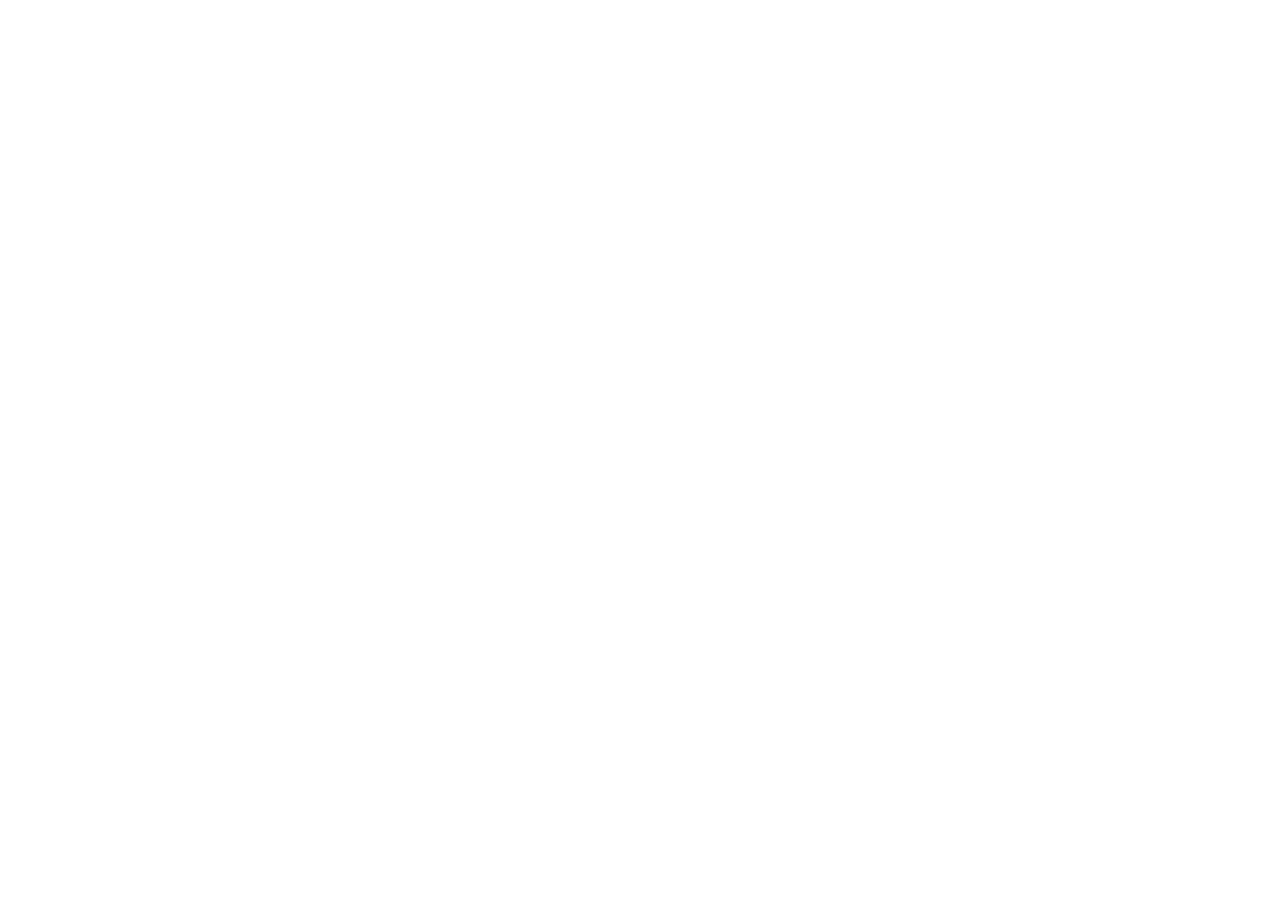
==== index.html @ 2e990dd7 "Created pages, added some pics, fundamental of master template" ====
<!DOCTYPE html PUBLIC "-//W3C//DTD XHTML 1.0 Transitional//EN" "http://www.w3.org/TR/xhtml1/DTD/xhtml1-transitional.dtd">
<html xmlns="http://www.w3.org/1999/xhtml">
<head>
<meta http-equiv="Content-Type" content="text/html; charset=utf-8" />
<title>Untitled Document</title>
</head>

<body>
</body>
</html>
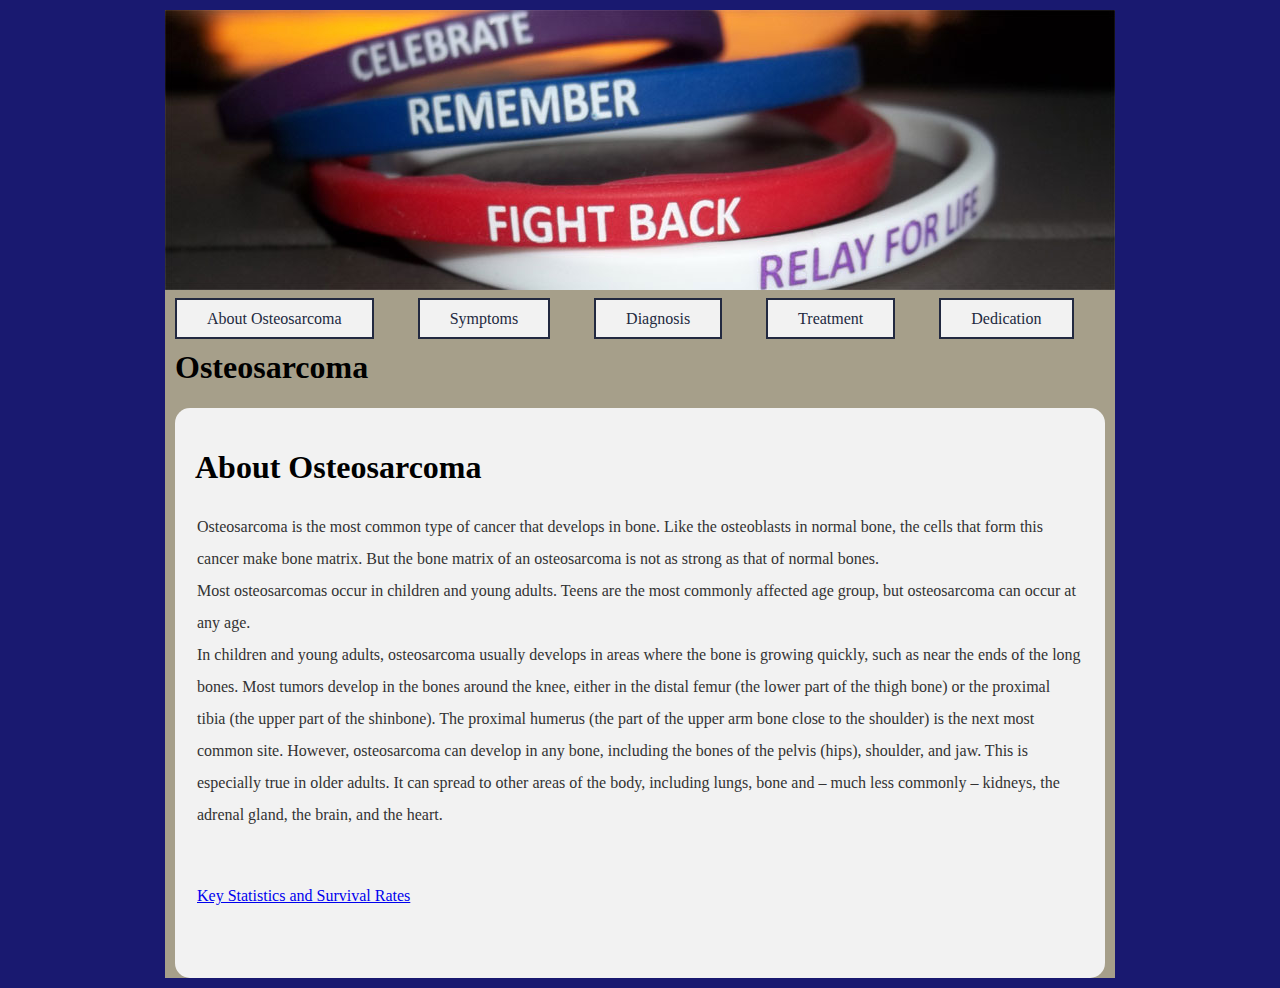
==== commit 60a06340: "Content, linked secondary pages" ====
--- a/index.html
+++ b/index.html
@@ -1,10 +1,37 @@
 <!DOCTYPE html PUBLIC "-//W3C//DTD XHTML 1.0 Transitional//EN" "http://www.w3.org/TR/xhtml1/DTD/xhtml1-transitional.dtd">
-<html xmlns="http://www.w3.org/1999/xhtml">
+<html xmlns="http://www.w3.org/1999/xhtml"><!-- InstanceBegin template="/Templates/Main Template.dwt" codeOutsideHTMLIsLocked="false" -->
 <head>
 <meta http-equiv="Content-Type" content="text/html; charset=utf-8" />
-<title>Untitled Document</title>
+<!-- InstanceBeginEditable name="doctitle" -->
+<title>Osteosarcoma</title>
+<!-- InstanceEndEditable -->
+<!-- InstanceBeginEditable name="head" -->
+<!-- InstanceEndEditable -->
+<link href="styles.css" rel="stylesheet" type="text/css" />
 </head>
 
 <body>
+	<div class="wrapper">
+		<img src="images/banner.jpg" width="950" height="280" alt="osteosarcoma" />
+		<ul class="navigation">
+			<li><a href="index.html">About Osteosarcoma</a></li>
+			<li><a href="symptoms.html">Symptoms</a></li>
+			<li><a href="diagnosis.html">Diagnosis</a></li>
+			<li><a href="treatment.html">Treatment</a></li>
+			<li><a href="dedication.html">Dedication</a></li>
+		</ul>
+		<div class="content">
+			<h1>Osteosarcoma</h1>
+			<div class="main">
+				<!-- InstanceBeginEditable name="Content" -->
+				<h1>About Osteosarcoma</h1>
+				<p>Osteosarcoma is the  most common type of cancer that develops in bone. Like the osteoblasts in  normal bone, the cells that form this cancer make bone matrix. But the bone  matrix of an osteosarcoma is not as strong as that of normal bones. <br />
+					Most osteosarcomas occur in children and young adults. Teens are  the most commonly affected age group, but osteosarcoma can occur at any age. <br />
+				In children and young adults, osteosarcoma usually develops in  areas where the bone is growing quickly, such as near the ends of the long  bones. Most tumors develop in the bones around the knee, either in the distal  femur (the lower part of the thigh bone) or the proximal tibia (the upper part  of the shinbone). The proximal humerus (the part of the upper arm bone close to  the shoulder) is the next most common site. However, osteosarcoma can develop  in any bone, including the bones of the pelvis (hips), shoulder, and jaw. This  is especially true in older adults. It can spread to other areas of the body,  including lungs, bone and – much less commonly – kidneys, the adrenal gland,  the brain, and the heart.</p>
+				<p><a href="key-stats.html">Key Statistics and Survival Rates</a></p>
+				<!-- InstanceEndEditable -->
+			</div>
+		</div>
+	</div>
 </body>
-</html>
+<!-- InstanceEnd --></html>
--- a/styles.css
+++ b/styles.css
@@ -0,0 +1,161 @@
+body {
+	margin: 0px;
+	padding: 0px;
+	background-color:#191970;
+}
+.wrapper {
+	background-color: #A69F8A;
+	width: 950px;
+	margin-top: 10px;
+	margin-right: auto;
+	margin-bottom: 10px;
+	margin-left: auto;
+	border-top-width: 10px;
+	border-right-width: 2px;body {
+	margin: 0px;
+	padding: 0px;
+}
+.wrapper {
+	background-color: #9370DB;
+	width: 950px;
+	margin-top: 10px;
+	margin-right: auto;
+	margin-bottom: 10px;
+	margin-left: auto;
+	border-top-width: 10px;
+	border-right-width: 2px;
+	border-bottom-width: 10px;
+	border-left-width: 2px;
+	border-top-style: solid;
+	border-right-style: solid;
+	border-bottom-style: solid;
+	border-left-style: solid;
+	border-top-color: #F2F2F2;
+	border-right-color: #F2F2F2;
+	border-bottom-color: #F2F2F2;
+	border-left-color: #F2F2F2;
+}
+.navigation {
+	padding: 0px;
+	margin-top: 20px;
+	margin-right: 0px;
+	margin-bottom: 20px;
+	margin-left: 30px;
+}
+.navigation li {
+	display: inline;
+}
+.navigation li a {
+	background-color: #9370DB;
+	padding-top: 10px;
+	padding-right: 30px;
+	padding-bottom: 10px;
+	padding-left: 30px;
+	border: 2px solid #222940;
+	color: #222940;
+	text-decoration: none;
+	margin-right: 40px;
+}.navigation li a:hover {
+	border-top-color: #f2f2f2;
+	border-right-color: #f2f2f2;
+	border-bottom-color: #f2f2f2;
+	border-left-color: #f2f2f2;
+	color: #f2f2f2;
+	background-color: #222940;
+}
+.content {
+	padding: 0px;
+	margin-top: 0px;
+	margin-right: 10px;
+	margin-bottom: 10px;
+	margin-left: 10px;
+}
+.main {
+	background-color: #f2f2f2;
+	padding: 20px;
+	border-radius: 15px;
+	
+}
+.home-img img {
+	border: 1px solid #000;
+	margin-right: 5px;
+	margin-bottom: 5px;
+}
+
+p {
+	font-family: "Palatino Linotype", "Book Antiqua", Palatino, serif;
+	font-size: 16px;
+	line-height: 2em;
+	padding: 0px;
+	margin-top: 0px;
+	margin-right: 0px;
+	margin-bottom: 2.25em;
+	margin-left: 0px;
+	color: #333;
+	border-bottom-width: 10px;
+	border-left-width: 2px;
+	border-top-style: solid;
+	border-right-style: solid;
+	border-bottom-style: solid;
+	border-left-style: solid;
+	border-top-color: #F2F2F2;
+	border-right-color: #F2F2F2;
+	border-bottom-color: #F2F2F2;
+	border-left-color: #F2F2F2;
+}
+.navigation {
+	padding: 0px;
+	margin-top: 20px;
+	margin-right: 0px;
+	margin-bottom: 20px;
+	margin-left: 10px;
+}
+.navigation li {
+	display: inline;
+}
+.navigation li a {
+	background-color: #F2F2F2;
+	padding-top: 10px;
+	padding-right: 30px;
+	padding-bottom: 10px;
+	padding-left: 30px;
+	border: 2px solid #222940;
+	color: #222940;
+	text-decoration: none;
+	margin-right: 40px;
+}.navigation li a:hover {
+	border-top-color: #f2f2f2;
+	border-right-color: #f2f2f2;
+	border-bottom-color: #f2f2f2;
+	border-left-color: #f2f2f2;
+	color: #f2f2f2;
+	background-color: #222940;
+}
+.content {
+	padding: 0px;
+	margin-top: 0px;
+	margin-right: 10px;
+	margin-bottom: 10px;
+	margin-left: 10px;
+}
+.main {
+	background-color: #f2f2f2;
+	padding: 20px;
+	border-radius: 15px;
+	
+}
+.home-img img {
+	border: 1px solid #000;
+	margin-right: 5px;
+	margin-bottom: 5px;
+}
+p {
+	font-family: "Palatino Linotype", "Book Antiqua", Palatino, serif;
+	font-size: 16px;
+	line-height: 2em;
+	padding: 0px;
+	margin-top: 0px;
+	margin-right: 0px;
+	margin-bottom: 2.25em;
+	margin-left: 0px;
+	color: #333;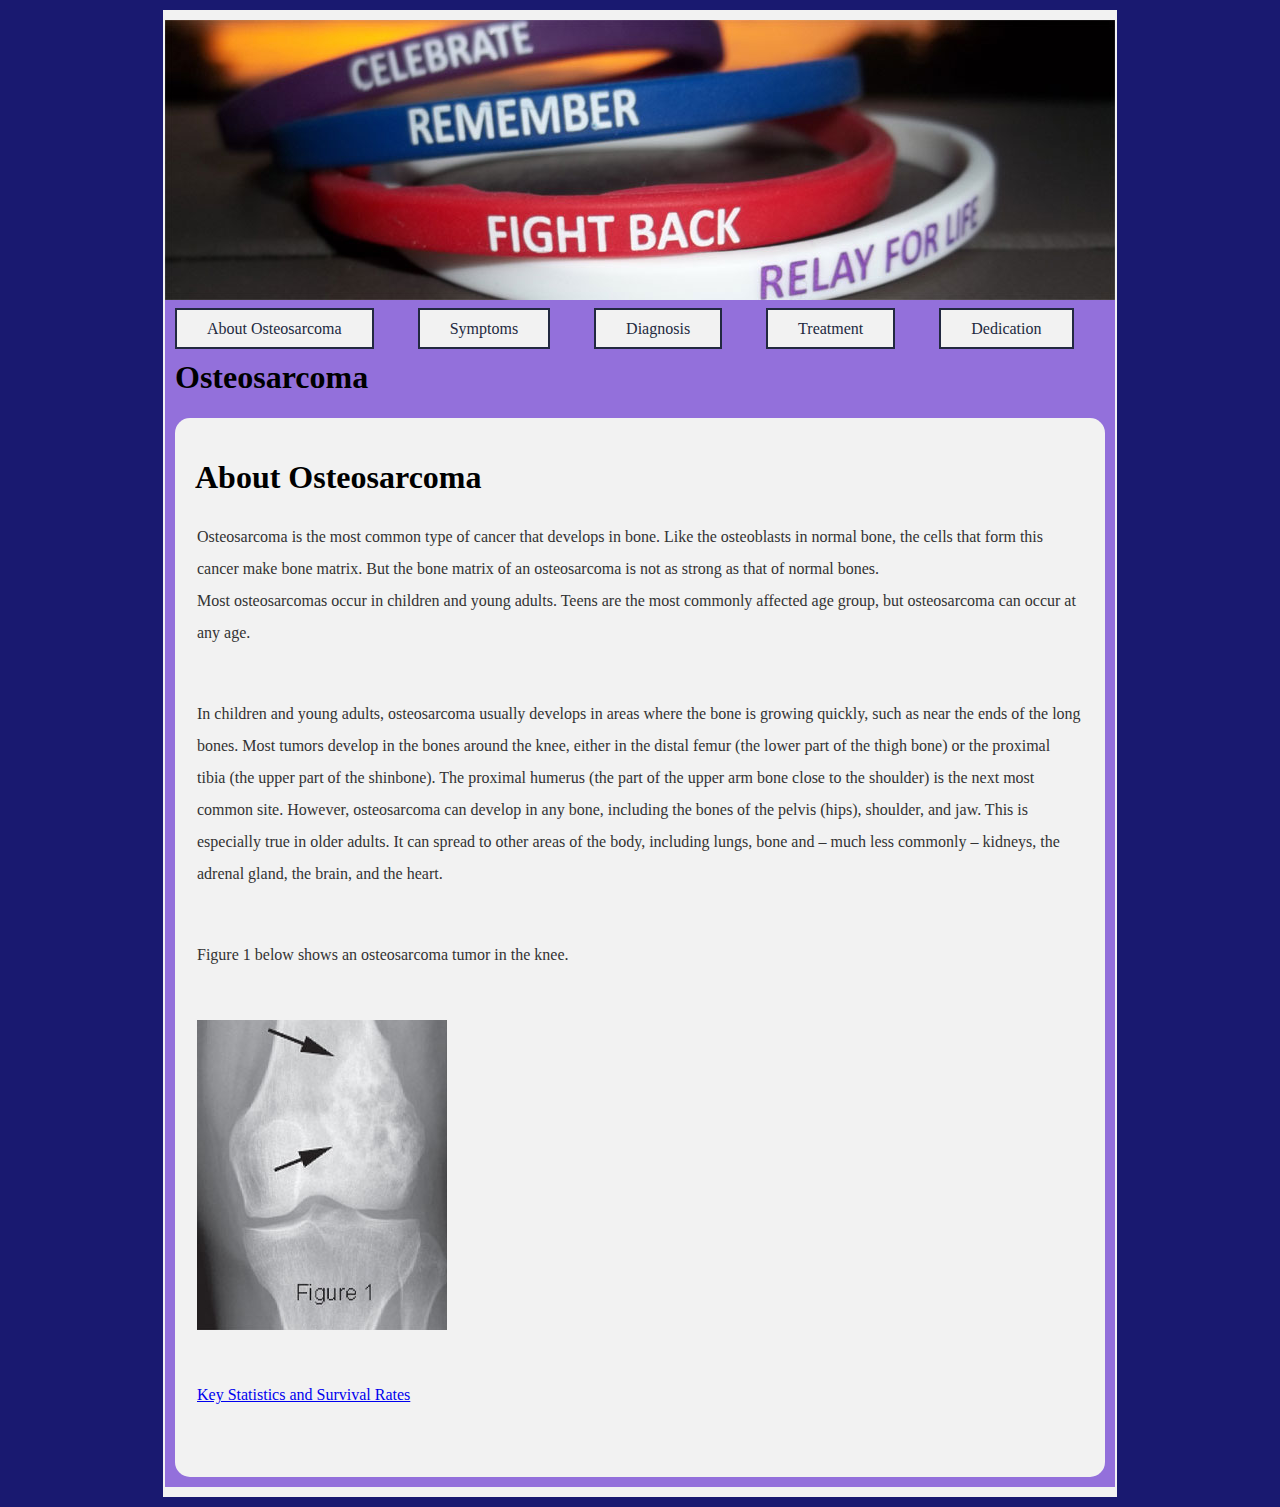
==== commit db23485e: "a few pictures, font, dedication page complete" ====
--- a/index.html
+++ b/index.html
@@ -27,7 +27,10 @@
 				<h1>About Osteosarcoma</h1>
 				<p>Osteosarcoma is the  most common type of cancer that develops in bone. Like the osteoblasts in  normal bone, the cells that form this cancer make bone matrix. But the bone  matrix of an osteosarcoma is not as strong as that of normal bones. <br />
 					Most osteosarcomas occur in children and young adults. Teens are  the most commonly affected age group, but osteosarcoma can occur at any age. <br />
-				In children and young adults, osteosarcoma usually develops in  areas where the bone is growing quickly, such as near the ends of the long  bones. Most tumors develop in the bones around the knee, either in the distal  femur (the lower part of the thigh bone) or the proximal tibia (the upper part  of the shinbone). The proximal humerus (the part of the upper arm bone close to  the shoulder) is the next most common site. However, osteosarcoma can develop  in any bone, including the bones of the pelvis (hips), shoulder, and jaw. This  is especially true in older adults. It can spread to other areas of the body,  including lungs, bone and – much less commonly – kidneys, the adrenal gland,  the brain, and the heart.</p>
+				</p>
+				<p>In children and young adults, osteosarcoma usually develops in  areas where the bone is growing quickly, such as near the ends of the long  bones. Most tumors develop in the bones around the knee, either in the distal  femur (the lower part of the thigh bone) or the proximal tibia (the upper part  of the shinbone). The proximal humerus (the part of the upper arm bone close to  the shoulder) is the next most common site. However, osteosarcoma can develop  in any bone, including the bones of the pelvis (hips), shoulder, and jaw. This  is especially true in older adults. It can spread to other areas of the body,  including lungs, bone and – much less commonly – kidneys, the adrenal gland,  the brain, and the heart.</p>
+				<p>Figure 1 below shows an osteosarcoma tumor in the knee. </p>
+				<p><img src="images/knee-tumor.jpg" width="250" height="310" /></p>
 				<p><a href="key-stats.html">Key Statistics and Survival Rates</a></p>
 				<!-- InstanceEndEditable -->
 			</div>
--- a/styles.css
+++ b/styles.css
@@ -11,9 +11,7 @@
 	margin-bottom: 10px;
 	margin-left: auto;
 	border-top-width: 10px;
-	border-right-width: 2px;body {
-	margin: 0px;
-	padding: 0px;
+	border-right-width: 2px;
 }
 .wrapper {
 	background-color: #9370DB;
@@ -55,7 +53,8 @@
 	color: #222940;
 	text-decoration: none;
 	margin-right: 40px;
-}.navigation li a:hover {
+}
+.navigation li a:hover {
 	border-top-color: #f2f2f2;
 	border-right-color: #f2f2f2;
 	border-bottom-color: #f2f2f2;
@@ -74,16 +73,14 @@
 	background-color: #f2f2f2;
 	padding: 20px;
 	border-radius: 15px;
-	
 }
 .home-img img {
 	border: 1px solid #000;
 	margin-right: 5px;
 	margin-bottom: 5px;
 }
-
 p {
-	font-family: "Palatino Linotype", "Book Antiqua", Palatino, serif;
+	font-family: "Cochin", "Georgia", "Garamond", "Times New Roman", Times, serif;
 	font-size: 16px;
 	line-height: 2em;
 	padding: 0px;
@@ -123,7 +120,8 @@
 	color: #222940;
 	text-decoration: none;
 	margin-right: 40px;
-}.navigation li a:hover {
+}
+.navigation li a:hover {
 	border-top-color: #f2f2f2;
 	border-right-color: #f2f2f2;
 	border-bottom-color: #f2f2f2;
@@ -142,7 +140,6 @@
 	background-color: #f2f2f2;
 	padding: 20px;
 	border-radius: 15px;
-	
 }
 .home-img img {
 	border: 1px solid #000;
@@ -150,7 +147,7 @@
 	margin-bottom: 5px;
 }
 p {
-	font-family: "Palatino Linotype", "Book Antiqua", Palatino, serif;
+	font-family: "Cochin", "Georgia", "Garamond", "Times New Roman", Times, serif;
 	font-size: 16px;
 	line-height: 2em;
 	padding: 0px;
@@ -158,4 +155,4 @@
 	margin-right: 0px;
 	margin-bottom: 2.25em;
 	margin-left: 0px;
-	color: #333;+	color: #333;
